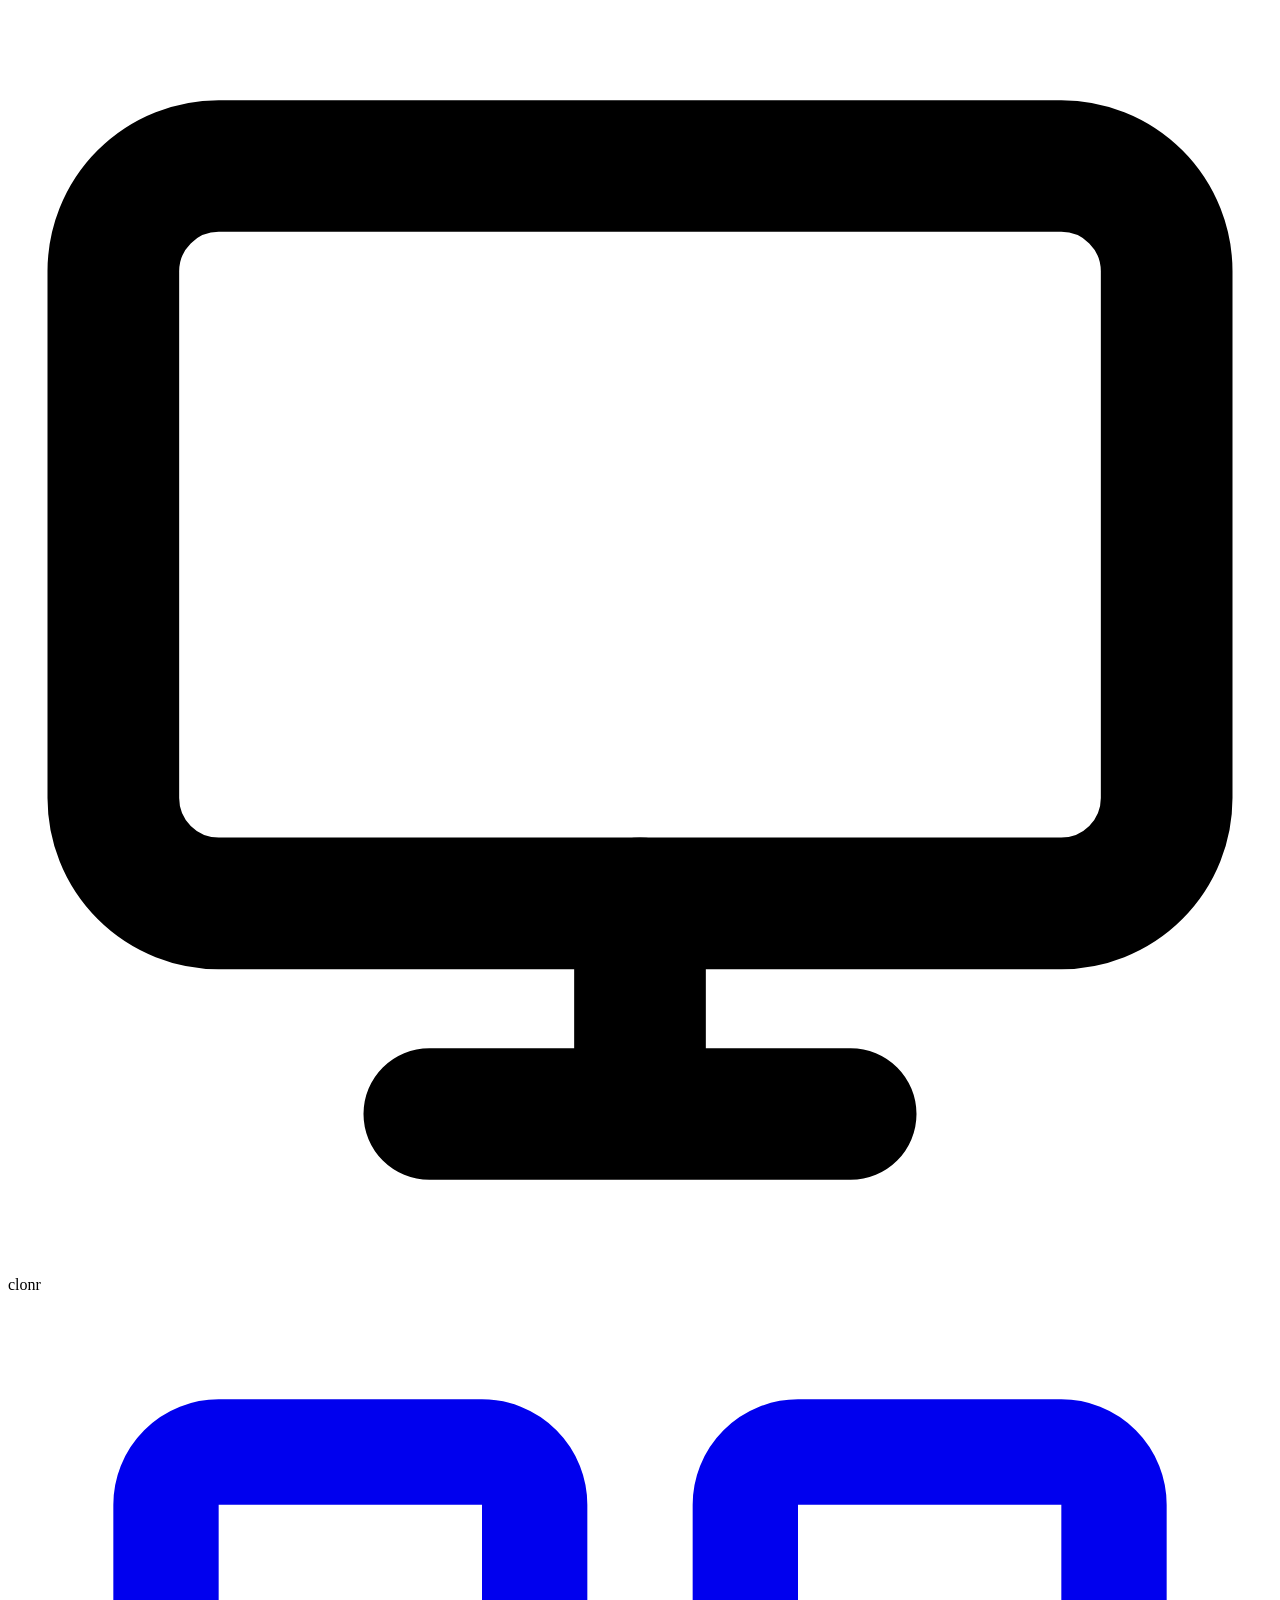
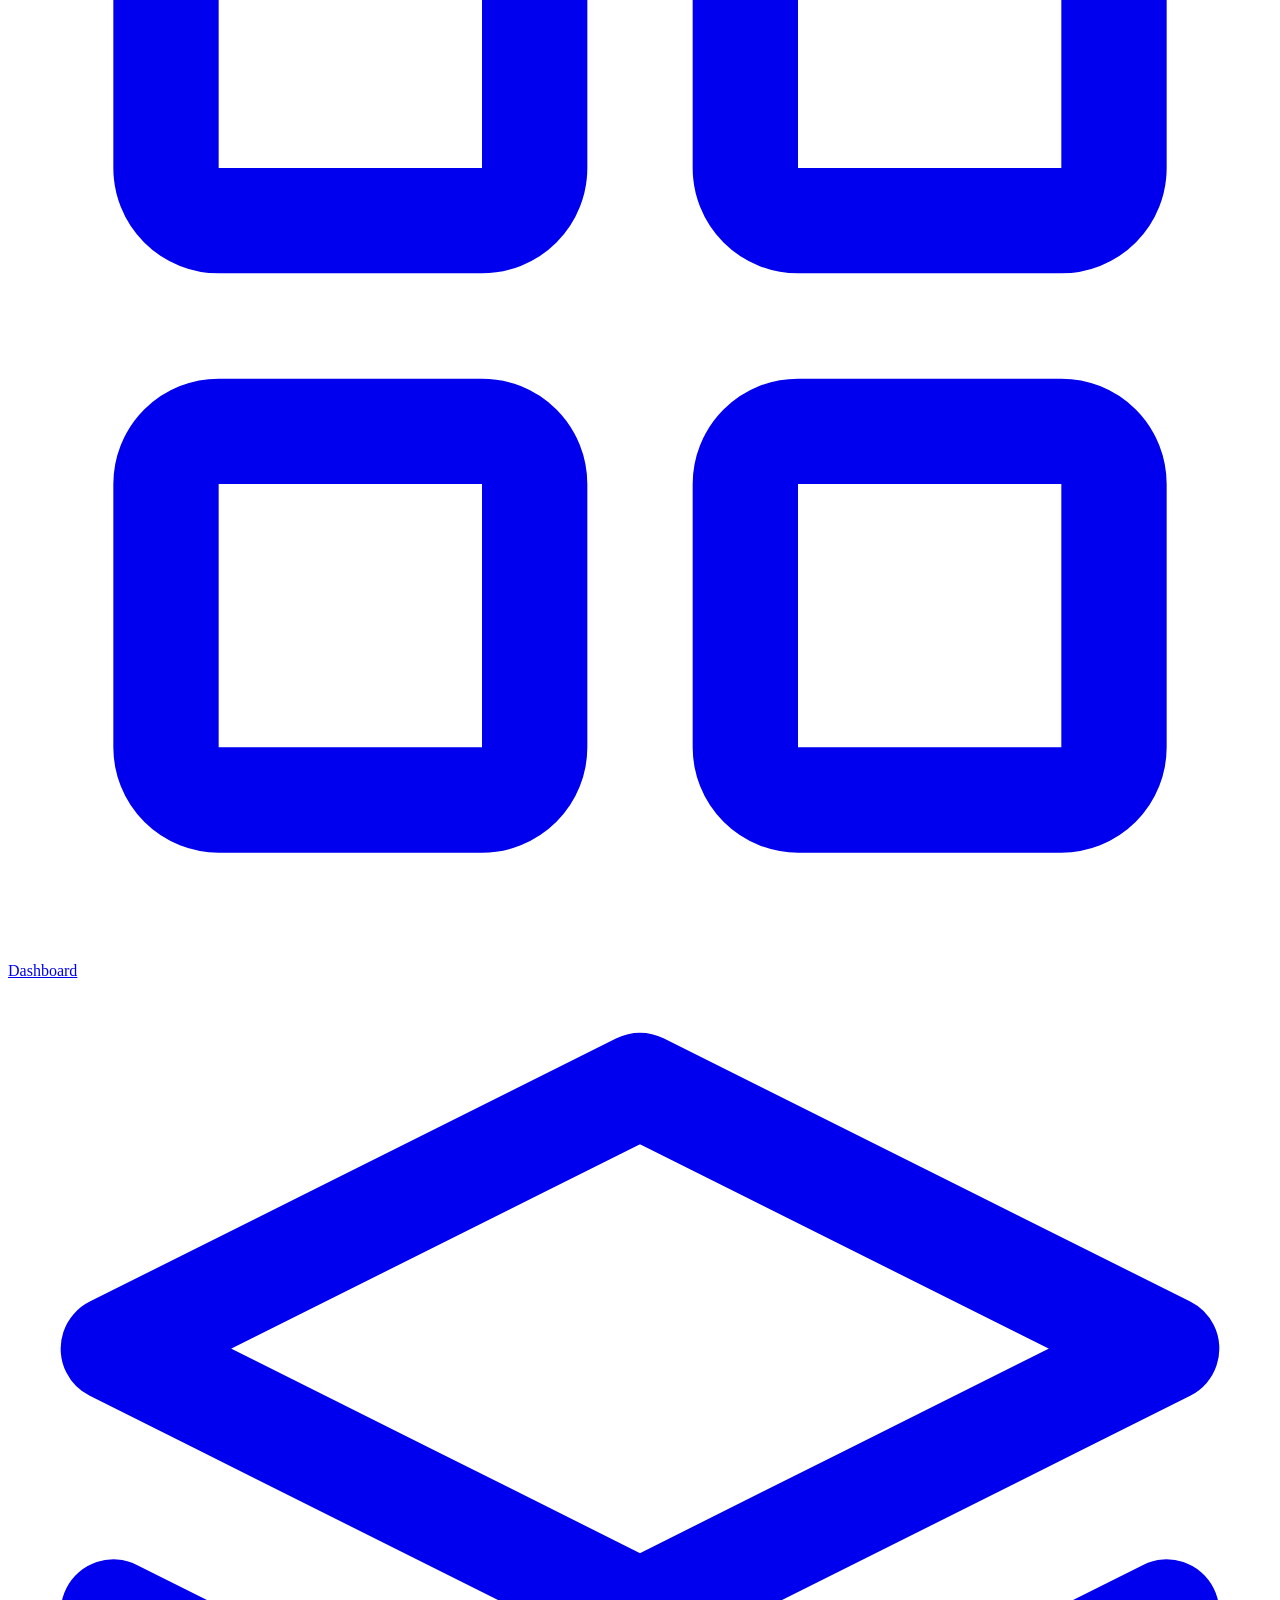
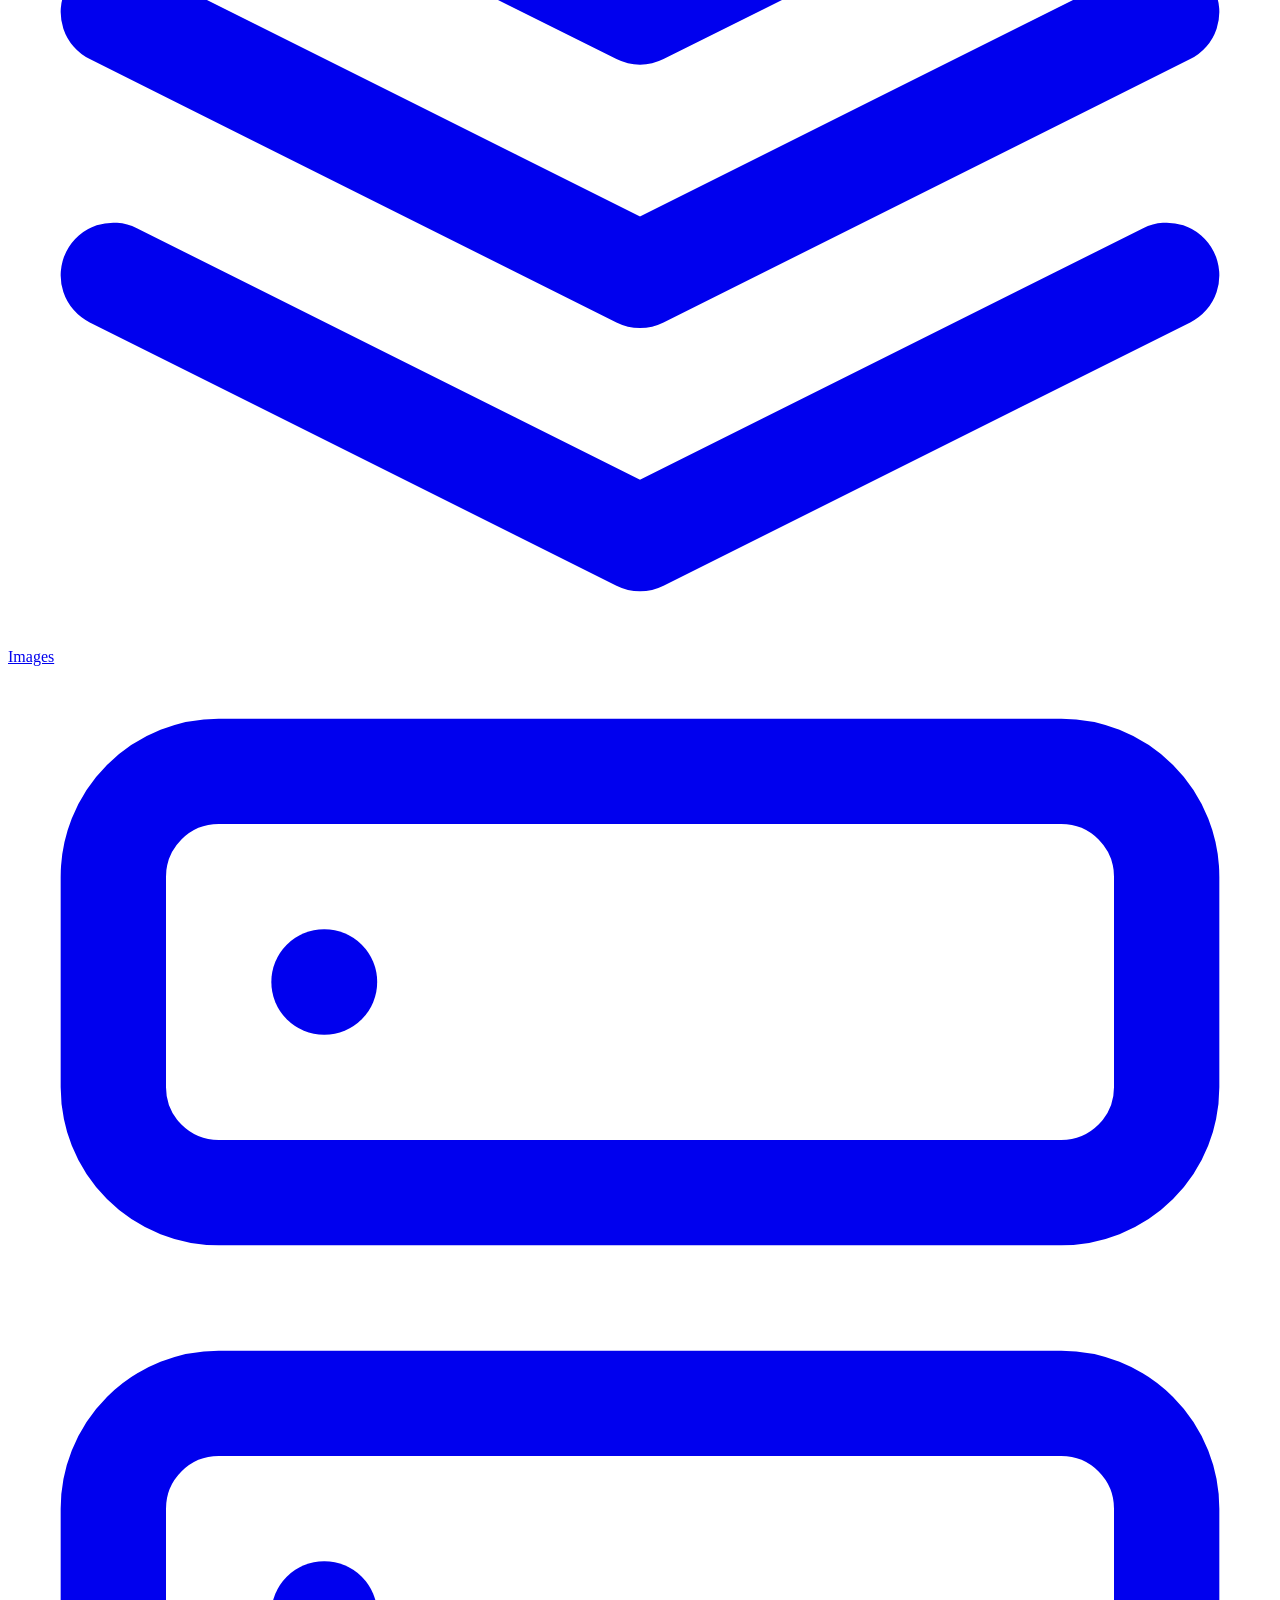
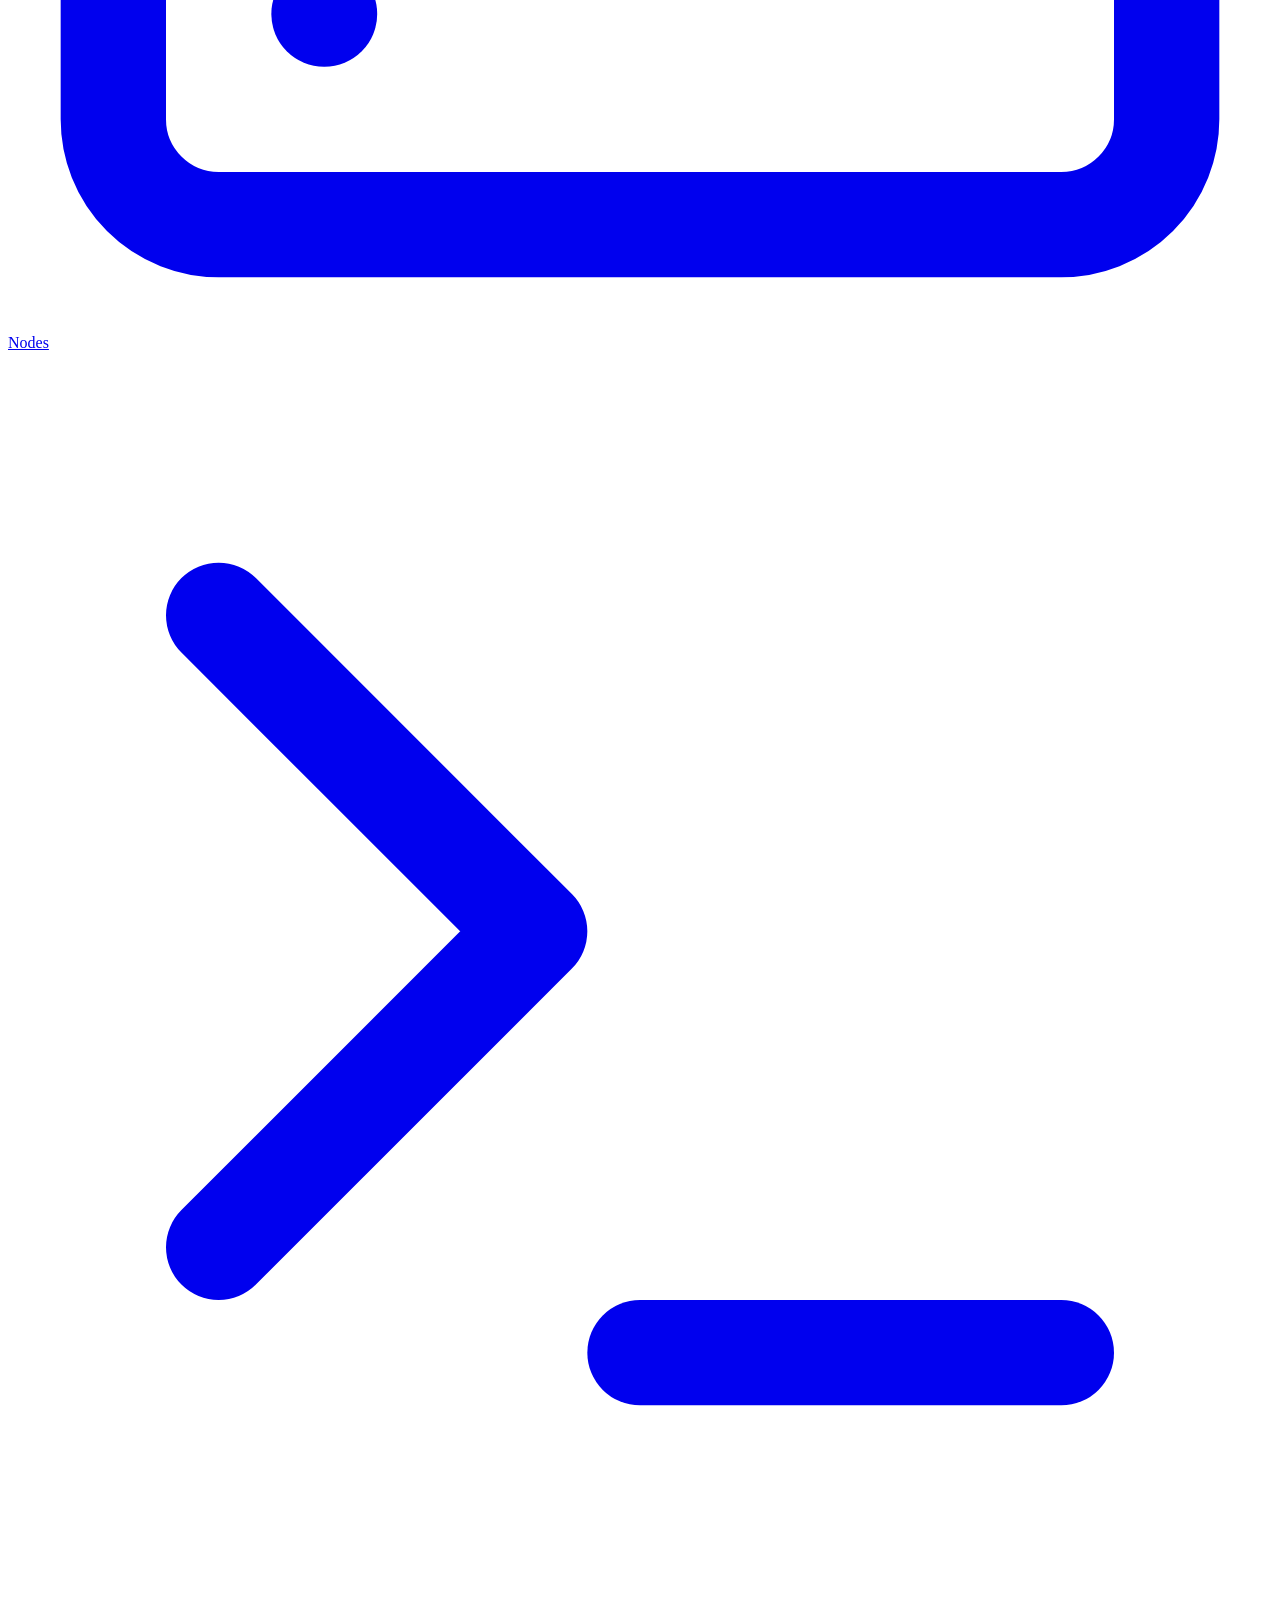
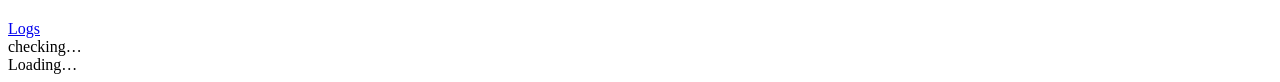
==== pkg/server/ui/static/index.html @ 2b3e86fe "feat: redesign web UI with modern light theme and full functionality" ====
<!DOCTYPE html>
<html lang="en">
<head>
    <meta charset="UTF-8">
    <meta name="viewport" content="width=device-width, initial-scale=1.0">
    <meta name="clonr-token" content="">
    <title>clonr</title>
    <link rel="stylesheet" href="/ui/css/style.css">
    <link rel="icon" type="image/svg+xml" href="data:image/svg+xml,<svg xmlns='http://www.w3.org/2000/svg' viewBox='0 0 32 32'><rect width='32' height='32' rx='7' fill='%233b82f6'/><text x='5' y='23' font-size='20' font-family='monospace' font-weight='bold' fill='white'>c</text></svg>">
</head>
<body>
<div id="app">

    <!-- Sidebar -->
    <aside class="sidebar">
        <div class="sidebar-logo">
            <div class="sidebar-logo-mark">
                <svg xmlns="http://www.w3.org/2000/svg" fill="none" stroke="currentColor" stroke-width="2.5" stroke-linecap="round" stroke-linejoin="round" viewBox="0 0 24 24">
                    <rect x="2" y="3" width="20" height="14" rx="2"/><path d="M8 21h8M12 17v4"/>
                </svg>
            </div>
            <div>
                <div class="sidebar-logo-text">clonr</div>
            </div>
        </div>

        <nav class="sidebar-nav">
            <a href="#/" class="nav-item" id="nav-dash">
                <!-- dashboard icon -->
                <svg xmlns="http://www.w3.org/2000/svg" fill="none" stroke="currentColor" stroke-width="2" stroke-linecap="round" stroke-linejoin="round" viewBox="0 0 24 24">
                    <rect x="3" y="3" width="7" height="7" rx="1"/><rect x="14" y="3" width="7" height="7" rx="1"/>
                    <rect x="3" y="14" width="7" height="7" rx="1"/><rect x="14" y="14" width="7" height="7" rx="1"/>
                </svg>
                <span>Dashboard</span>
            </a>
            <a href="#/images" class="nav-item" id="nav-images">
                <!-- layers/image icon -->
                <svg xmlns="http://www.w3.org/2000/svg" fill="none" stroke="currentColor" stroke-width="2" stroke-linecap="round" stroke-linejoin="round" viewBox="0 0 24 24">
                    <polygon points="12 2 2 7 12 12 22 7 12 2"/>
                    <polyline points="2 17 12 22 22 17"/>
                    <polyline points="2 12 12 17 22 12"/>
                </svg>
                <span>Images</span>
            </a>
            <a href="#/nodes" class="nav-item" id="nav-nodes">
                <!-- server icon -->
                <svg xmlns="http://www.w3.org/2000/svg" fill="none" stroke="currentColor" stroke-width="2" stroke-linecap="round" stroke-linejoin="round" viewBox="0 0 24 24">
                    <rect x="2" y="2" width="20" height="8" rx="2"/><rect x="2" y="14" width="20" height="8" rx="2"/>
                    <line x1="6" y1="6" x2="6.01" y2="6"/><line x1="6" y1="18" x2="6.01" y2="18"/>
                </svg>
                <span>Nodes</span>
            </a>
            <a href="#/logs" class="nav-item" id="nav-logs">
                <!-- terminal icon -->
                <svg xmlns="http://www.w3.org/2000/svg" fill="none" stroke="currentColor" stroke-width="2" stroke-linecap="round" stroke-linejoin="round" viewBox="0 0 24 24">
                    <polyline points="4 17 10 11 4 5"/>
                    <line x1="12" y1="19" x2="20" y2="19"/>
                </svg>
                <span>Logs</span>
            </a>
        </nav>

        <div class="sidebar-footer">
            <span class="health-dot" id="health-dot"></span>
            <span class="health-label" id="health-label">checking…</span>
        </div>
    </aside>

    <!-- Main content -->
    <main id="main-content">
        <div class="loading"><div class="spinner"></div>Loading…</div>
    </main>

</div>

<script src="/ui/js/api.js"></script>
<script src="/ui/js/logs.js"></script>
<script src="/ui/js/app.js"></script>
</body>
</html>
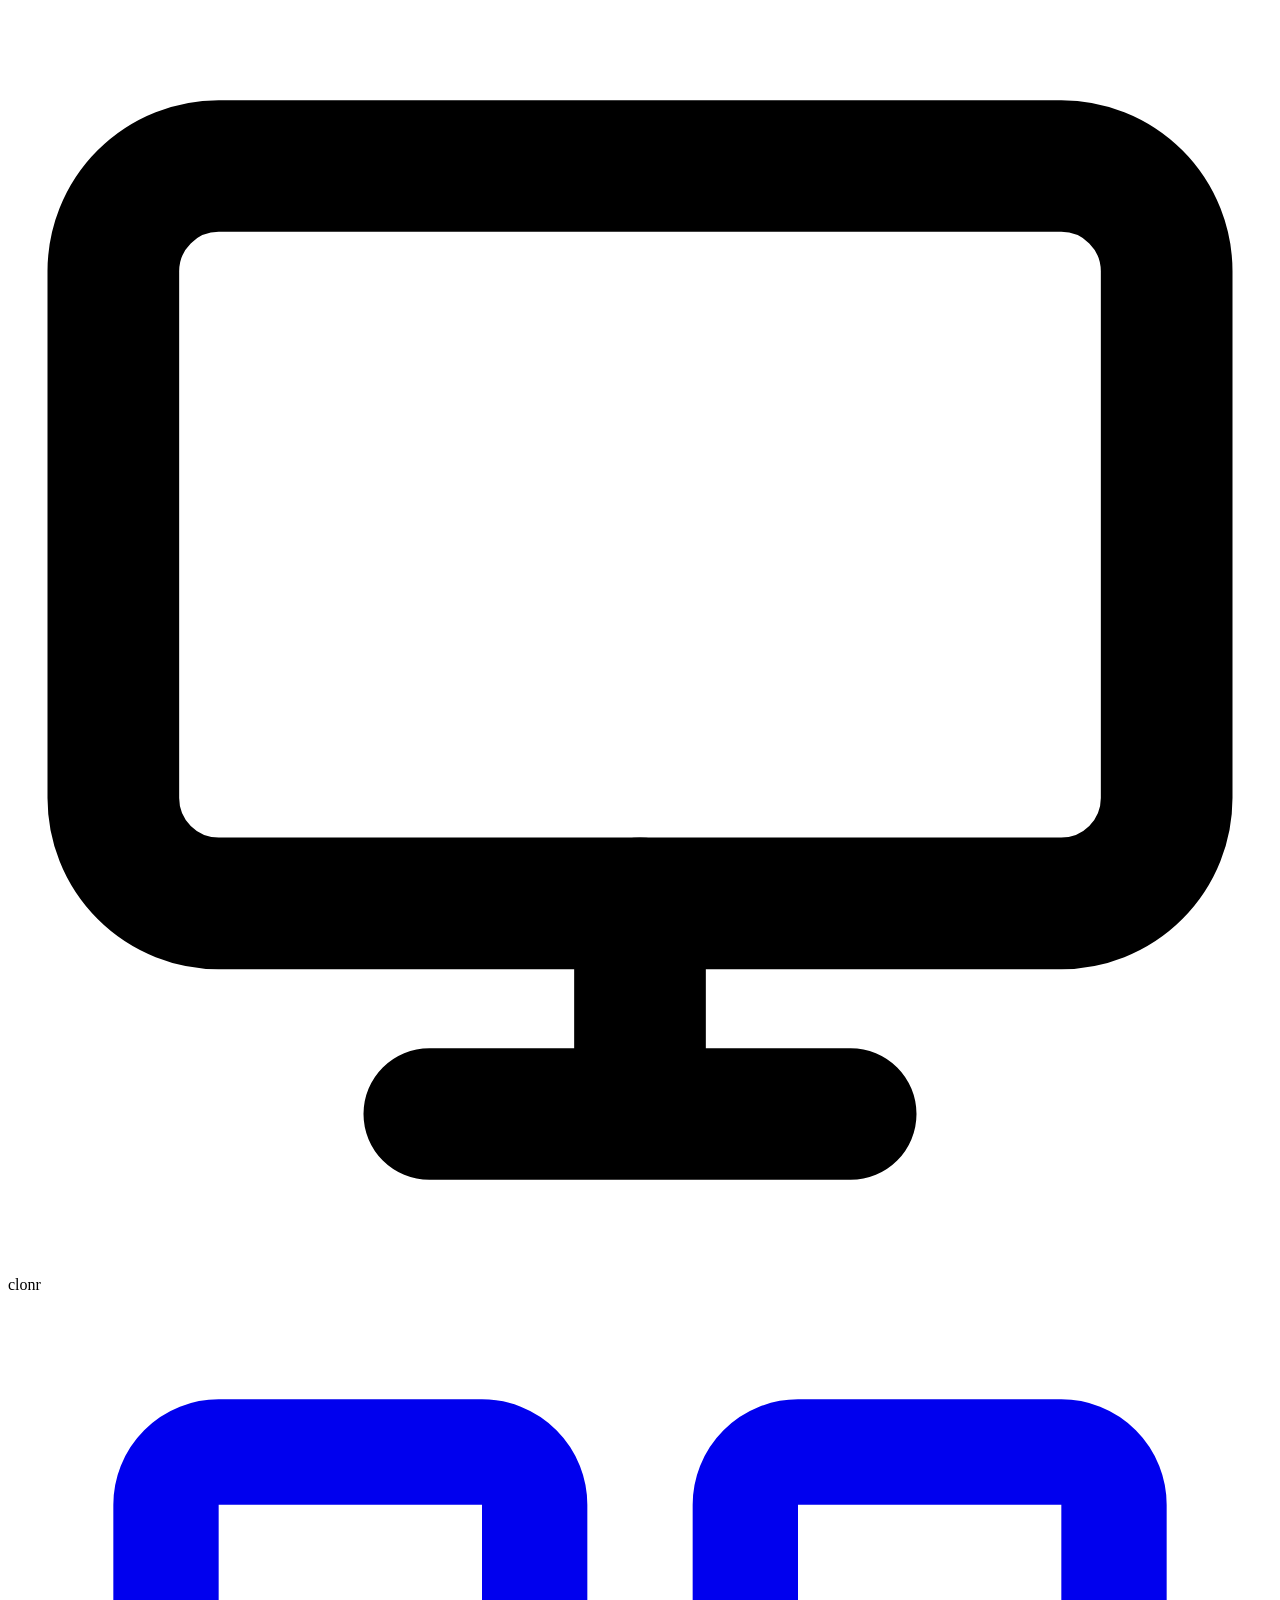
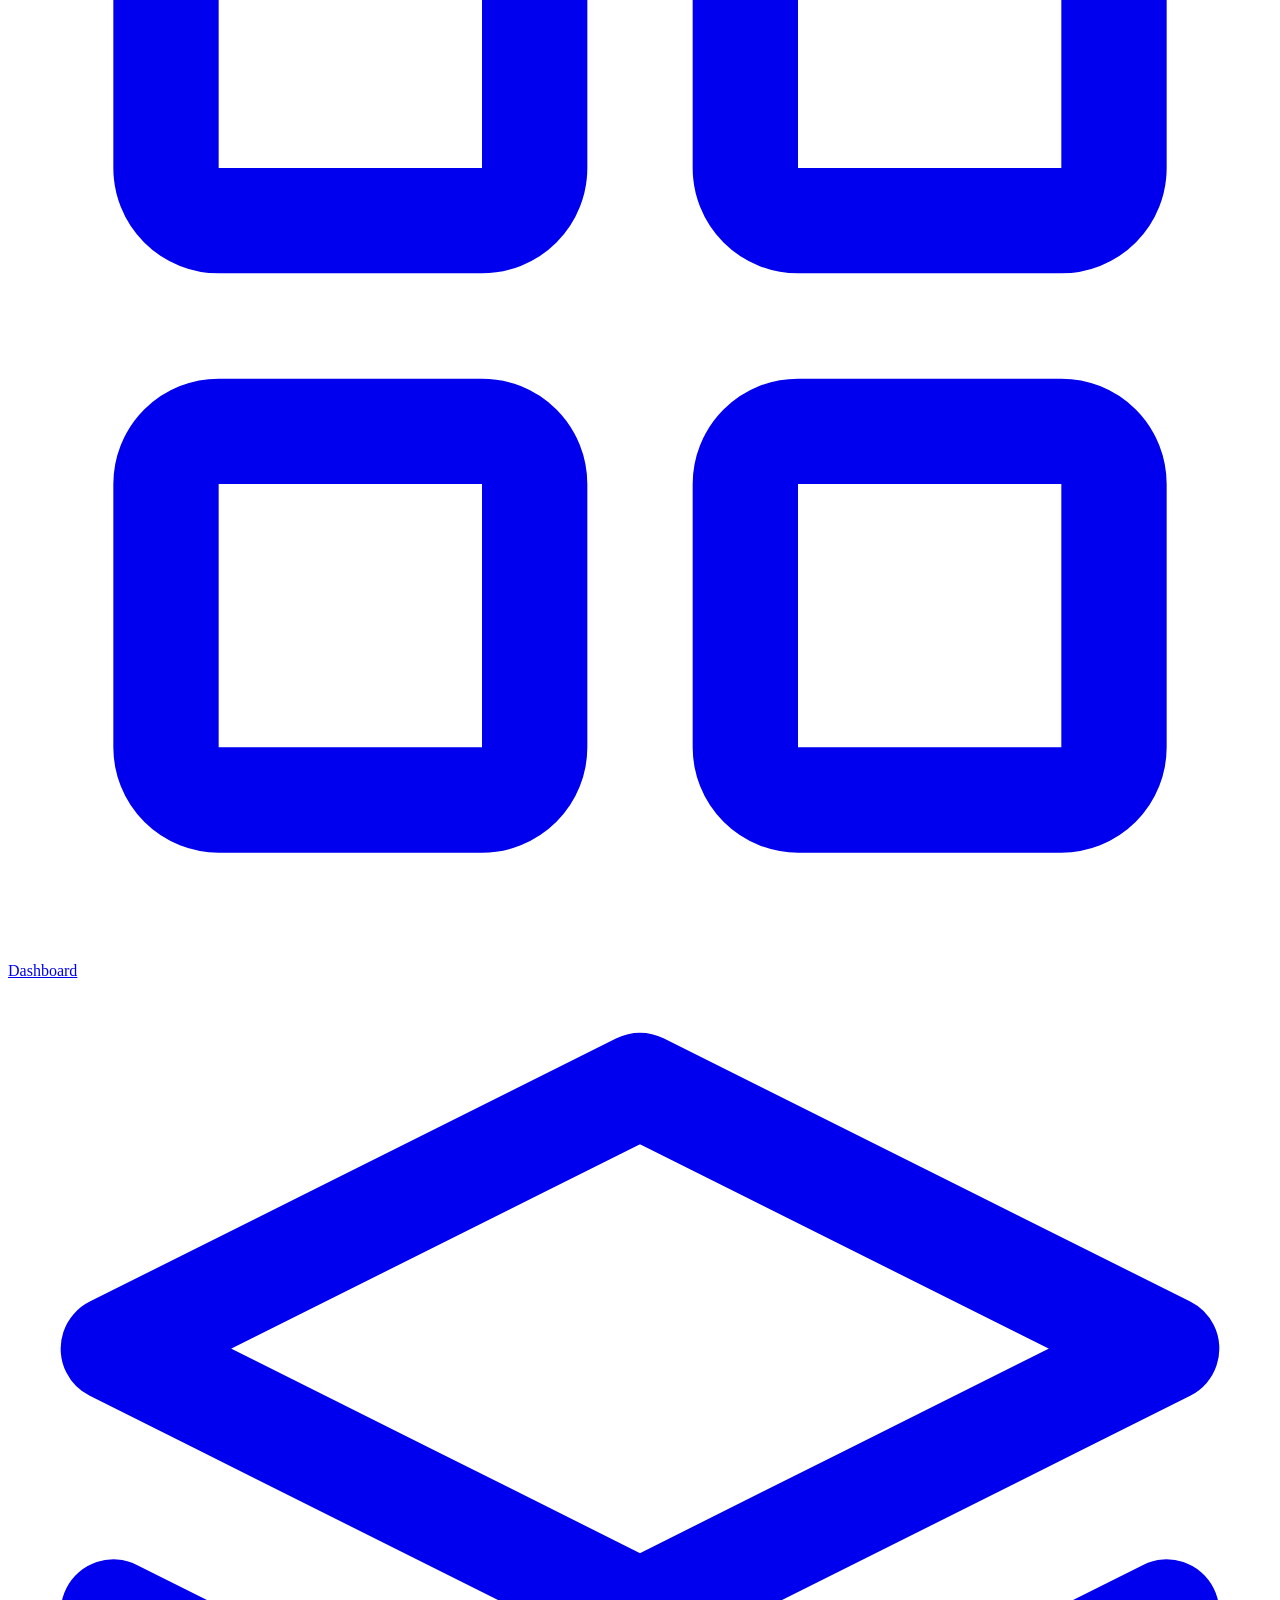
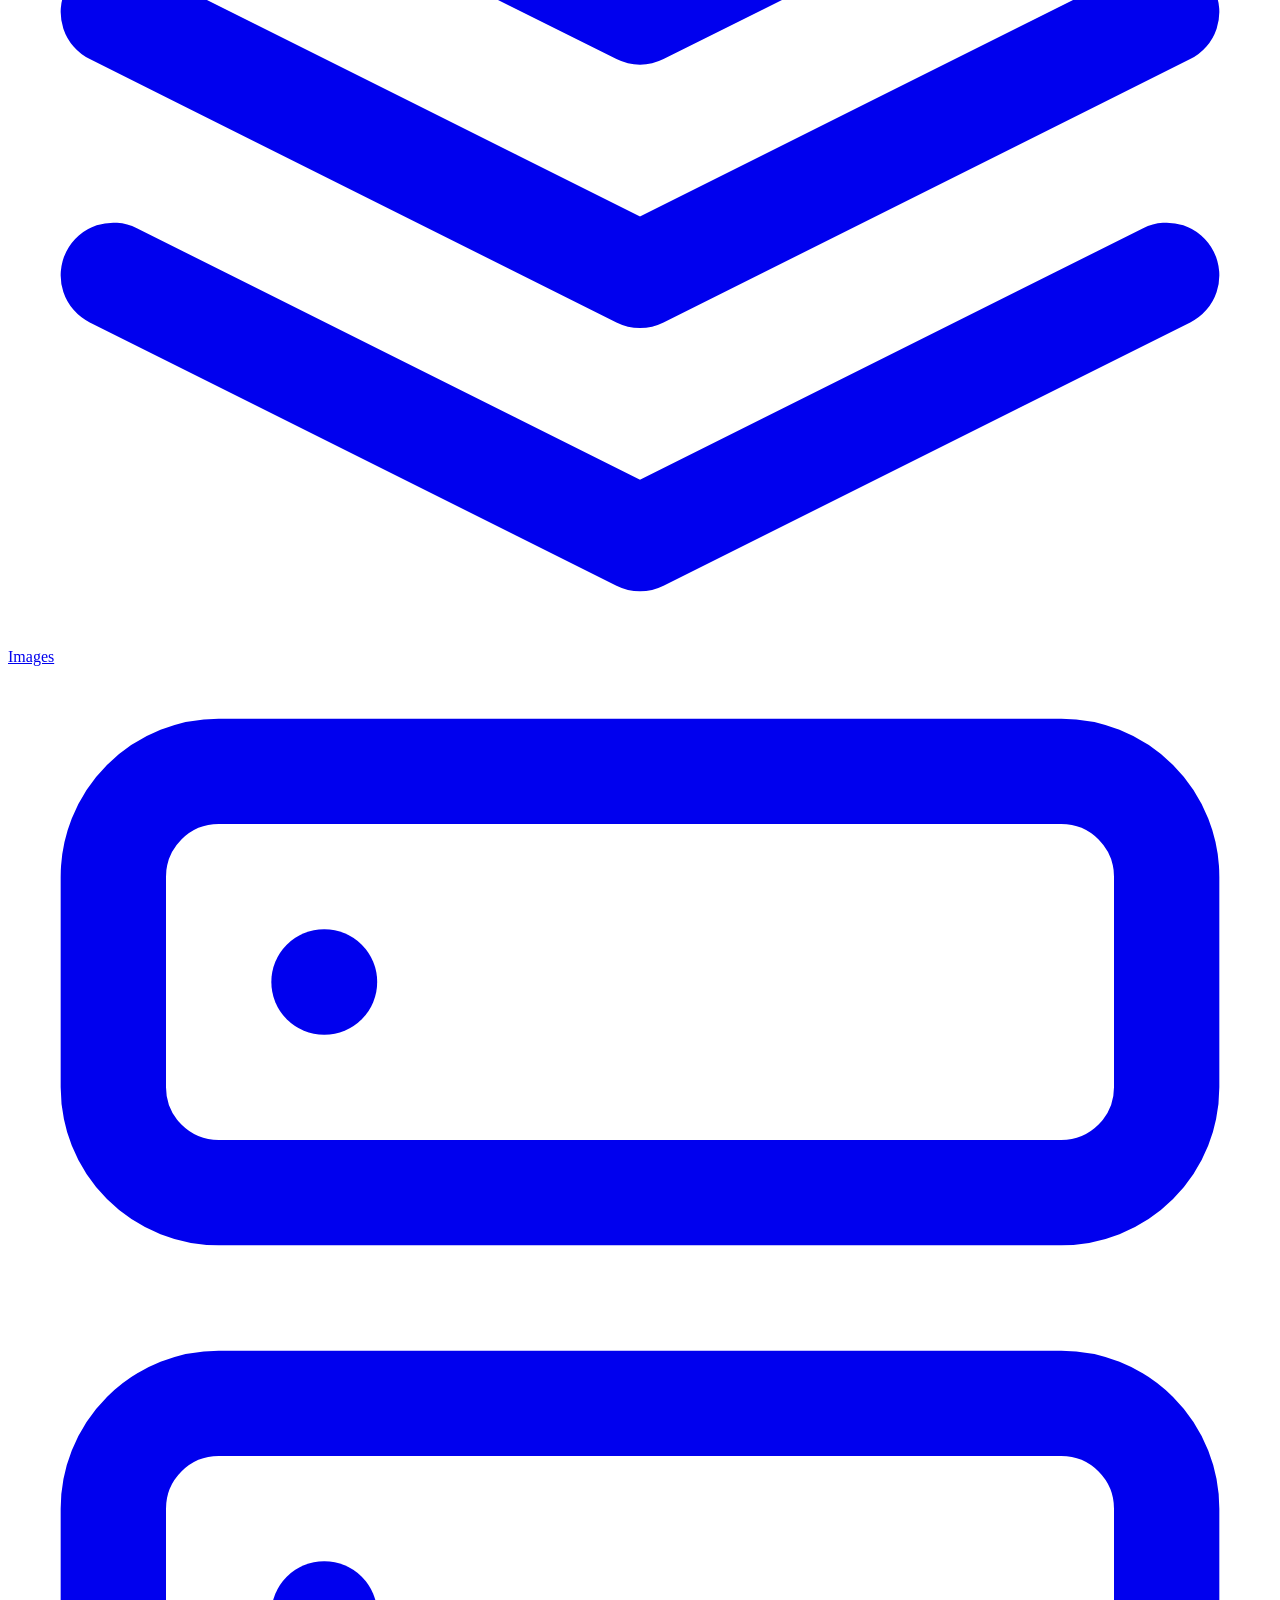
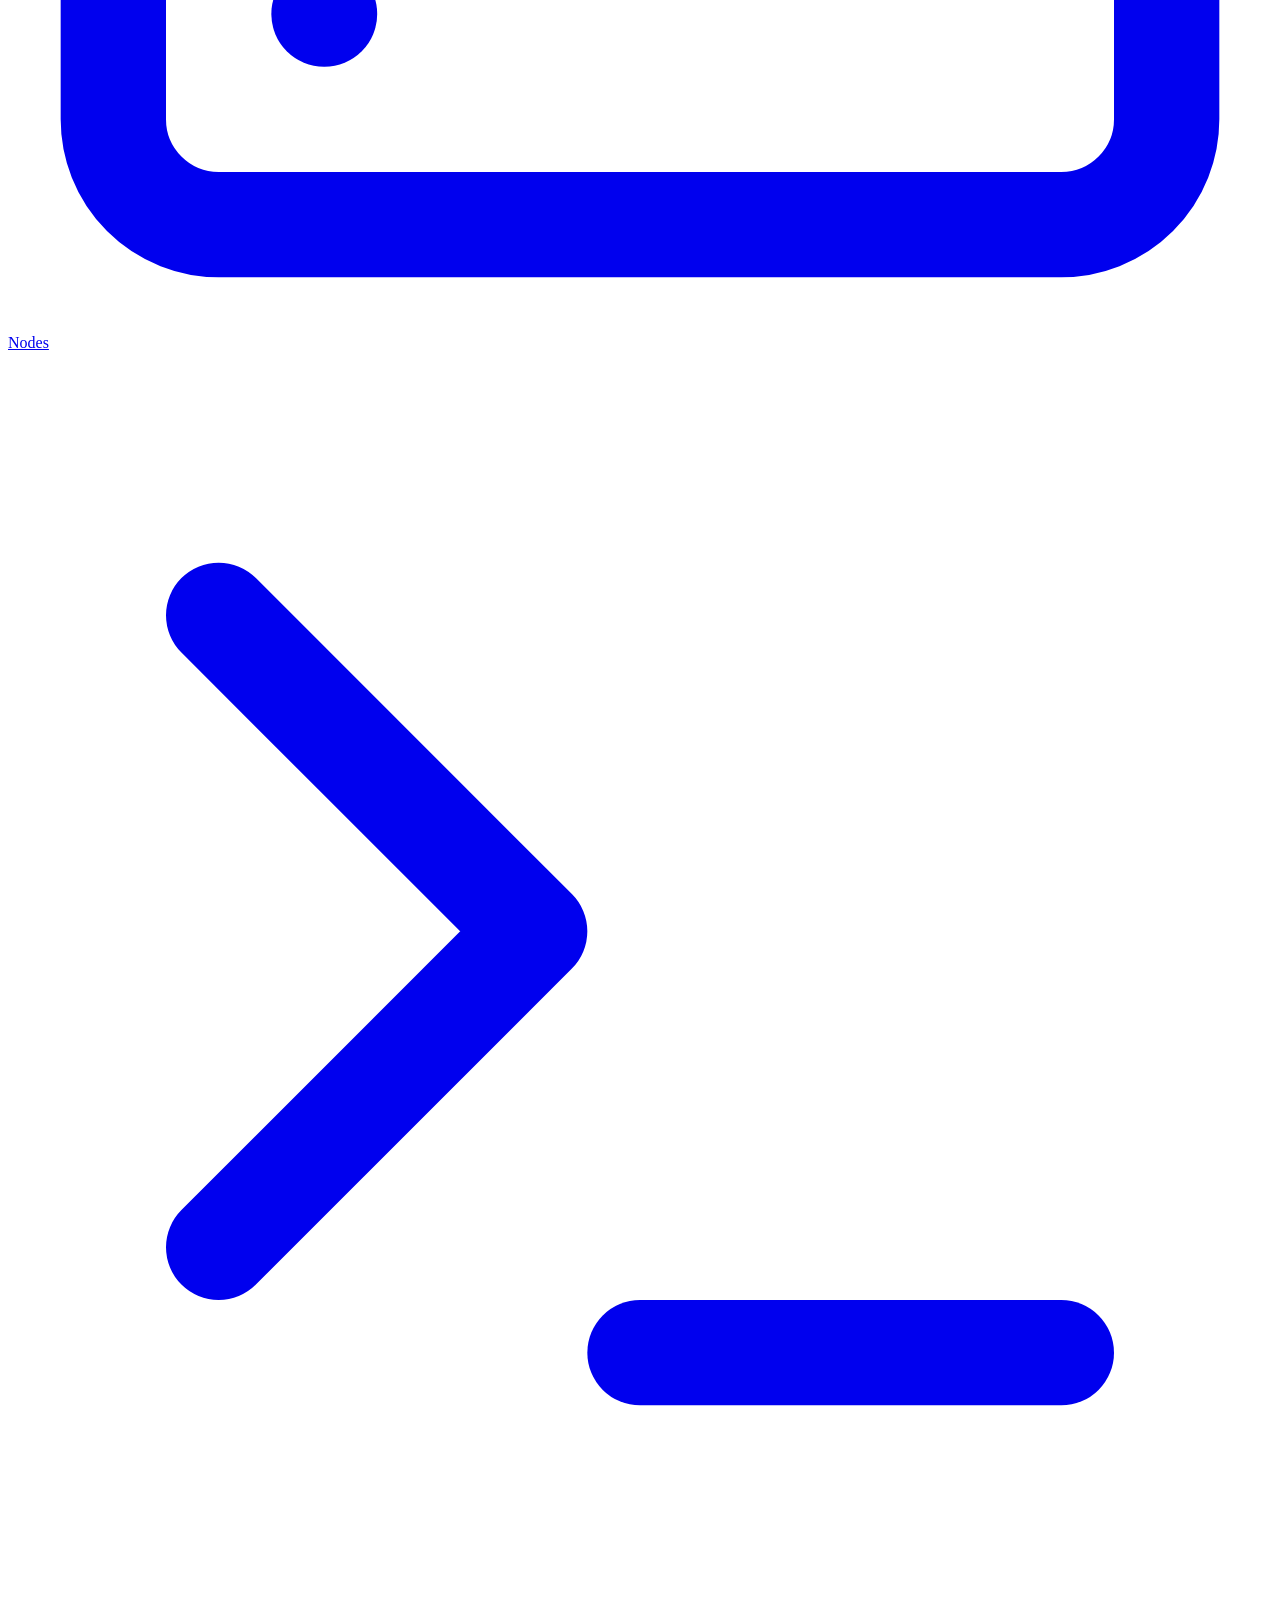
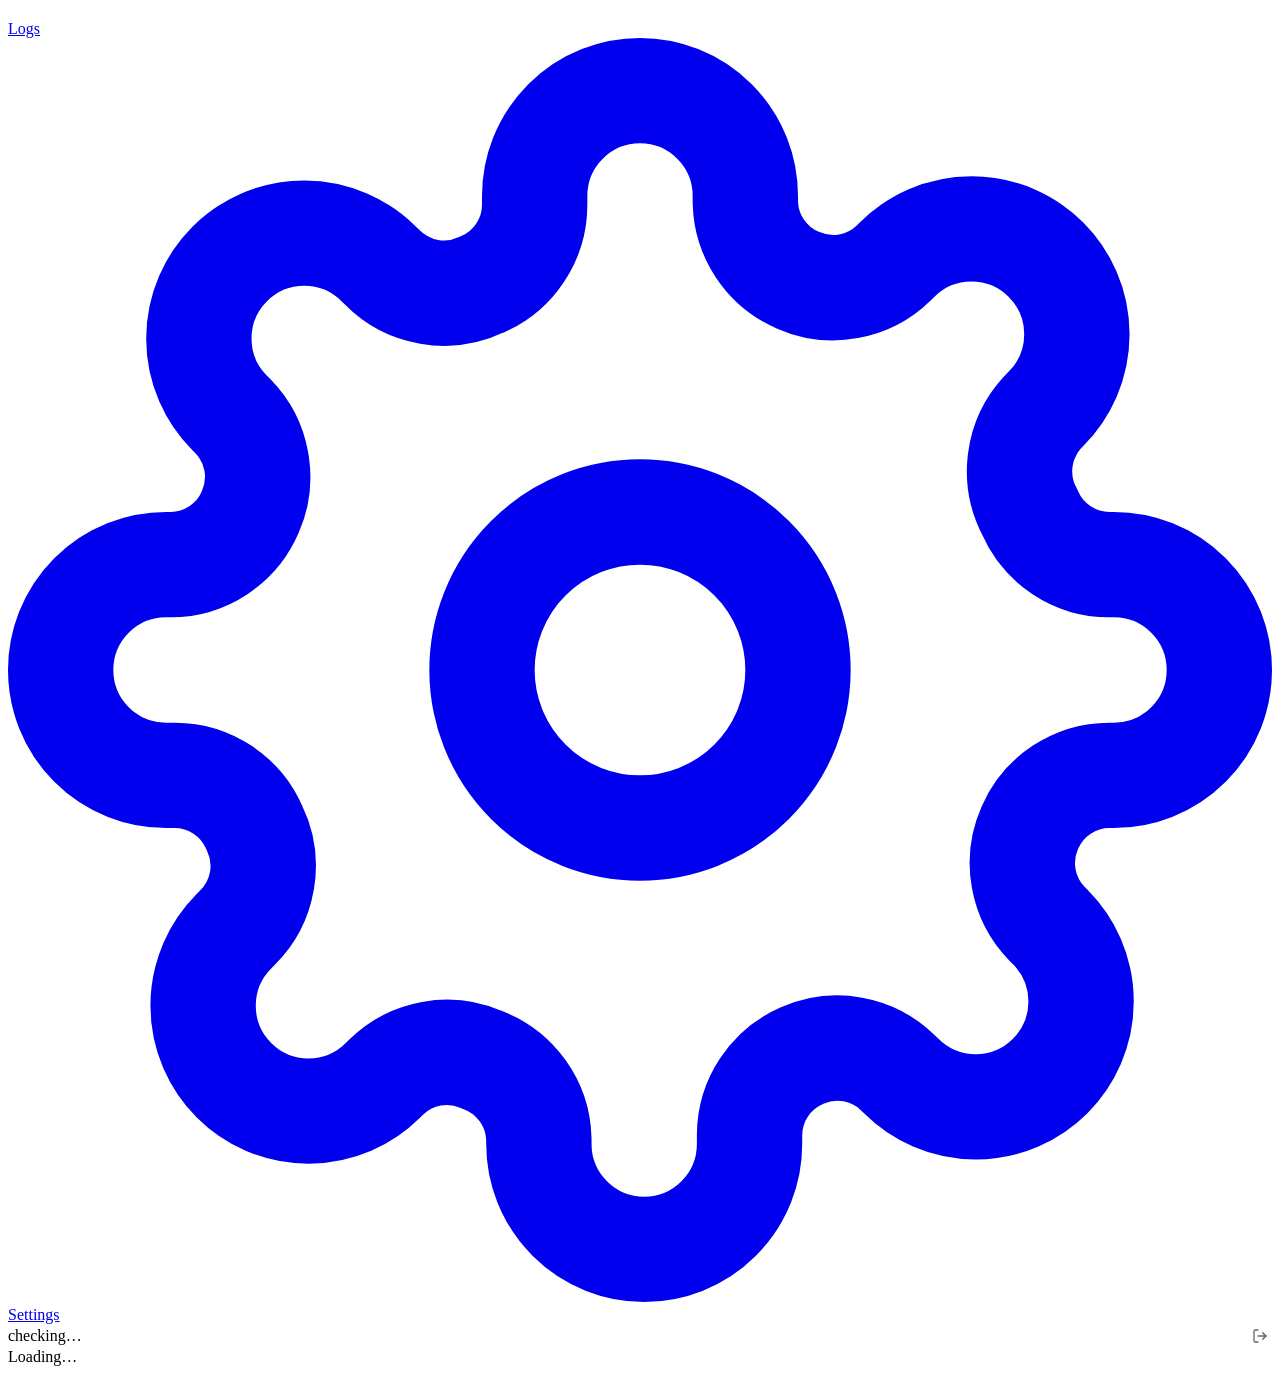
==== commit 90ca5ae4: "feat(ui): add Settings page with API Keys tab, create/rotate/revoke modals, session expiry banner Se" ====
--- a/pkg/server/ui/static/index.html
+++ b/pkg/server/ui/static/index.html
@@ -6,6 +6,7 @@
     <meta name="clonr-token" content="">
     <title>clonr</title>
     <link rel="stylesheet" href="/ui/css/style.css">
+    <link rel="stylesheet" href="/ui/css/xterm.css">
     <link rel="icon" type="image/svg+xml" href="data:image/svg+xml,<svg xmlns='http://www.w3.org/2000/svg' viewBox='0 0 32 32'><rect width='32' height='32' rx='7' fill='%233b82f6'/><text x='5' y='23' font-size='20' font-family='monospace' font-weight='bold' fill='white'>c</text></svg>">
 </head>
 <body>
@@ -61,9 +62,25 @@
         </nav>
 
         <div class="sidebar-footer">
-            <span class="health-dot" id="health-dot"></span>
-            <span class="health-label" id="health-label">checking…</span>
+            <a href="#/settings" class="nav-item" id="nav-settings" style="width:100%;margin-bottom:6px;">
+                <svg xmlns="http://www.w3.org/2000/svg" fill="none" stroke="currentColor" stroke-width="2" stroke-linecap="round" stroke-linejoin="round" viewBox="0 0 24 24">
+                    <circle cx="12" cy="12" r="3"/>
+                    <path d="M19.4 15a1.65 1.65 0 0 0 .33 1.82l.06.06a2 2 0 0 1-2.83 2.83l-.06-.06a1.65 1.65 0 0 0-1.82-.33 1.65 1.65 0 0 0-1 1.51V21a2 2 0 0 1-4 0v-.09A1.65 1.65 0 0 0 9 19.4a1.65 1.65 0 0 0-1.82.33l-.06.06a2 2 0 0 1-2.83-2.83l.06-.06A1.65 1.65 0 0 0 4.68 15a1.65 1.65 0 0 0-1.51-1H3a2 2 0 0 1 0-4h.09A1.65 1.65 0 0 0 4.6 9a1.65 1.65 0 0 0-.33-1.82l-.06-.06a2 2 0 0 1 2.83-2.83l.06.06A1.65 1.65 0 0 0 9 4.68a1.65 1.65 0 0 0 1-1.51V3a2 2 0 0 1 4 0v.09a1.65 1.65 0 0 0 1 1.51 1.65 1.65 0 0 0 1.82-.33l.06-.06a2 2 0 0 1 2.83 2.83l-.06.06A1.65 1.65 0 0 0 19.4 9a1.65 1.65 0 0 0 1.51 1H21a2 2 0 0 1 0 4h-.09a1.65 1.65 0 0 0-1.51 1z"/>
+                </svg>
+                <span>Settings</span>
+            </a>
+            <div style="display:flex;align-items:center;width:100%;">
+                <span class="health-dot" id="health-dot"></span>
+                <span class="health-label" id="health-label">checking…</span>
+                <button id="logout-btn" title="Sign out" style="margin-left:auto;background:transparent;border:none;cursor:pointer;color:var(--text-sidebar);opacity:0.6;padding:4px;display:flex;align-items:center;" onclick="Auth.logout()">
+                    <svg xmlns="http://www.w3.org/2000/svg" fill="none" stroke="currentColor" stroke-width="2" stroke-linecap="round" stroke-linejoin="round" viewBox="0 0 24 24" width="16" height="16">
+                        <path d="M9 21H5a2 2 0 0 1-2-2V5a2 2 0 0 1 2-2h4"/><polyline points="16 17 21 12 16 7"/><line x1="21" y1="12" x2="9" y2="12"/>
+                    </svg>
+                </button>
+            </div>
         </div>
+        <!-- Session expiry banner (injected by JS) -->
+        <div id="session-expiry-banner" style="display:none;background:#f59e0b;color:#1e293b;padding:8px 12px;font-size:13px;font-weight:600;cursor:pointer;text-align:center;" onclick="Auth.extendSession()"></div>
     </aside>
 
     <!-- Main content -->
@@ -73,6 +90,8 @@
 
 </div>
 
+<script src="/ui/js/xterm.js"></script>
+<script src="/ui/js/xterm-addon-fit.js"></script>
 <script src="/ui/js/api.js"></script>
 <script src="/ui/js/logs.js"></script>
 <script src="/ui/js/app.js"></script>
